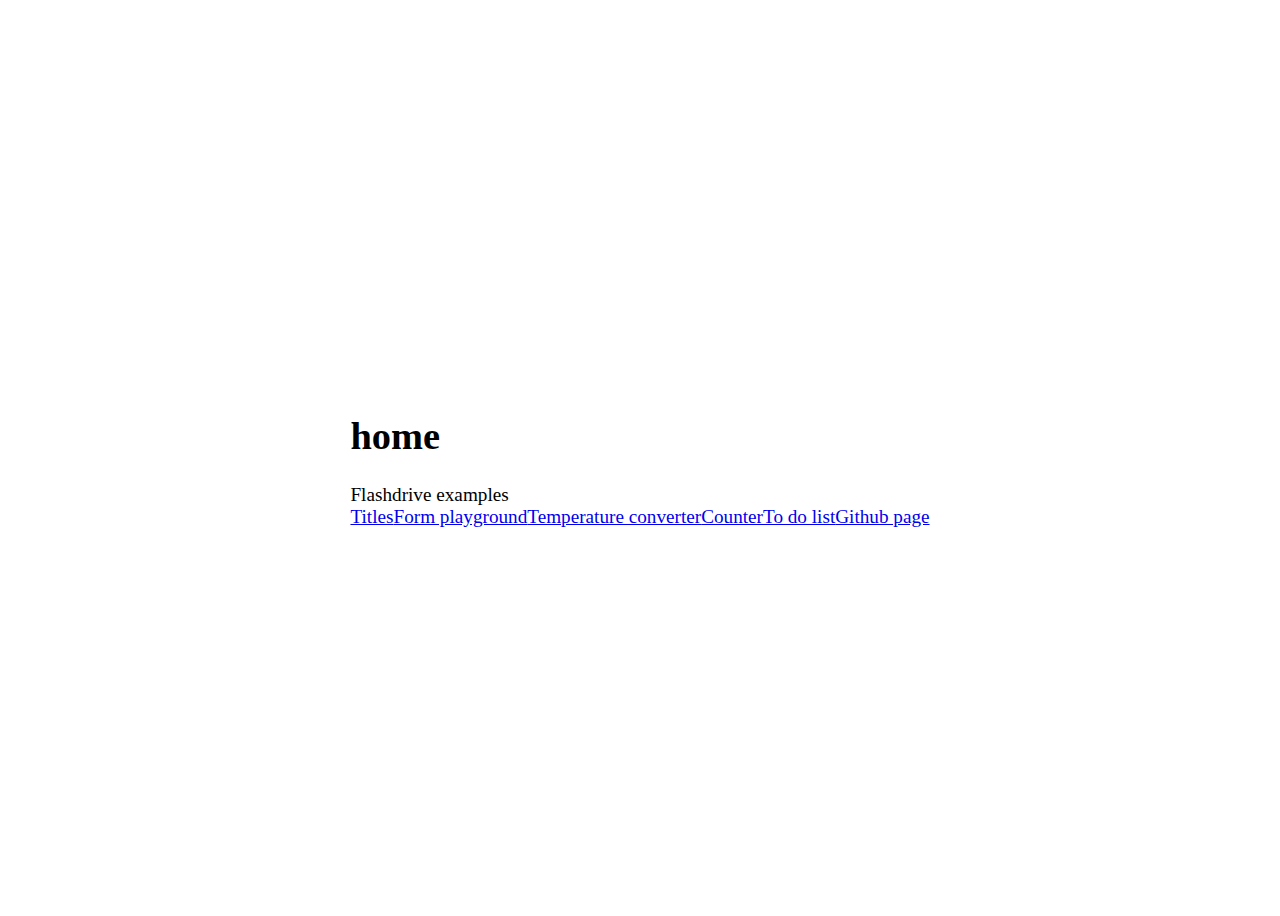
==== example/index.html @ deecce17 "first" ====
<!doctype html>
<html>
    <head>
        <meta charset="utf-8">
        <title>flash demo</title>
        <meta name="viewport" content="width=device-width, initial-scale=1">
        <link rel="stylesheet" href="../defaultTheme.css">
        <link rel="stylesheet" href="page.css">
    </head>
    <body>
    	<div id="root">
    	</div>

    	<script src="script.js"></script>
        <script src="../flashdrive.js"></script>
    </body>
</html>
---- example/page.css ----
body {
    display: flex;
    align-items: center;
    justify-content: center;
    height: 100vh;

    font-size: 1.2rem;
    overflow: hidden;
}
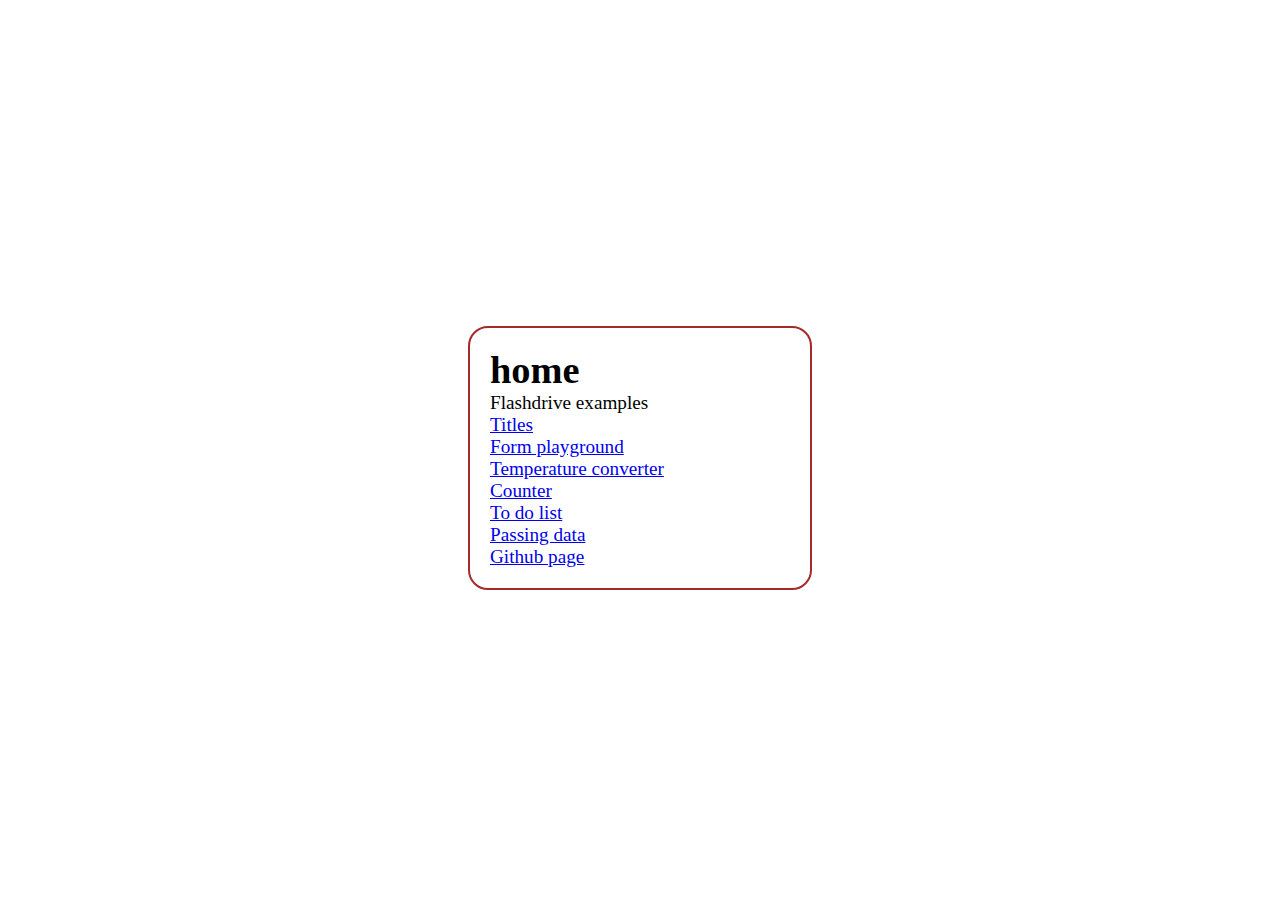
==== commit fa7b1768: "minor doc and bug fixes" ====
--- a/example/index.html
+++ b/example/index.html
@@ -4,7 +4,7 @@
         <meta charset="utf-8">
         <title>flash demo</title>
         <meta name="viewport" content="width=device-width, initial-scale=1">
-        <link rel="stylesheet" href="../defaultTheme.css">
+        <link rel="stylesheet" href="../default.css">
         <link rel="stylesheet" href="page.css">
     </head>
     <body>
--- a/default.css
+++ b/default.css
@@ -0,0 +1,45 @@
+#root a {
+    display: block;
+}
+
+#root input {
+    display: block;
+    margin-top: 5px;
+}
+
+#root button {
+    display: block;
+}
+
+#root {
+    border: 2px solid brown;
+    border-radius: 20px;
+    padding: 20px;
+    width: 300px;
+    max-height: 400px;
+}
+
+#root h1, h2, h3, h4, h5, h6 {
+    margin: 0px;
+}
+
+#root label {
+    margin-top: 5px;
+    font-size: 1rem;
+    color: gray;
+}
+
+#root input {
+    border: 1px solid black;
+    border-radius: 5px;
+    font-size: 1rem;
+    padding: 2px;
+}
+
+#root button {
+    border: 1px solid black;
+    font-size: 1rem;
+    padding: 2px;
+    border-radius: 5px;
+    margin-top: 5px;
+}
